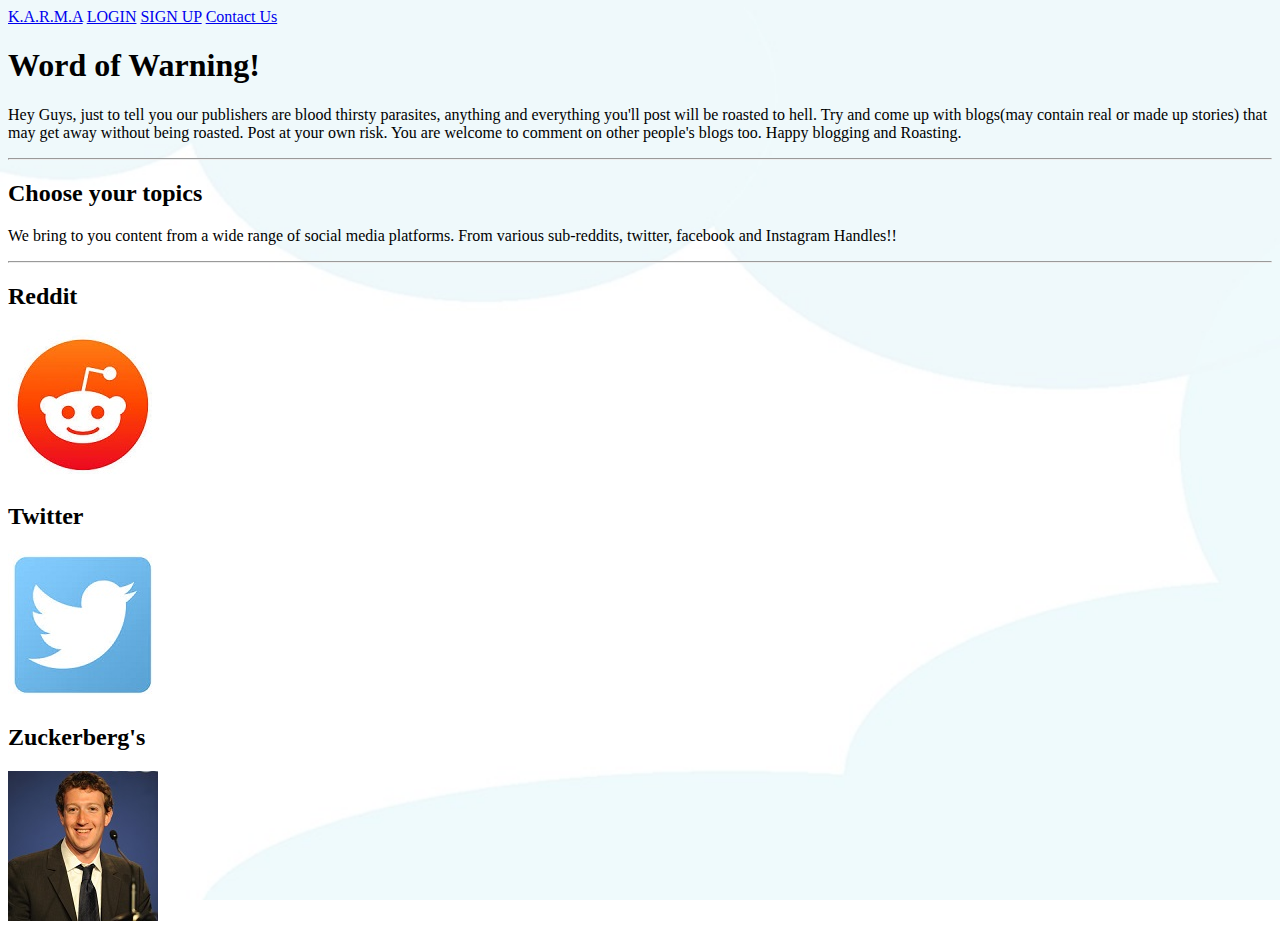
==== home.html @ 52e42bc7 "Add files via upload" ====
<!DOCTYPE html>
<html>
<head>
	<title>Homepage</title>
	<link rel="stylesheet" href="CSS/styles-home.css">
	<link rel="stylesheet" href="CSS/bootstrap.min.css">
	<link href="https://fonts.googleapis.com/css2?family=Bangers&display=swap" rel="stylesheet">
	<link href="https://fonts.googleapis.com/css2?family=Lobster&display=swap" rel="stylesheet">
	<link href="https://fonts.googleapis.com/css2?family=Raleway+Dots&display=swap" rel="stylesheet">
</head>
<style>
body {
  background-image: url('karma.jpg');
  background-repeat: no-repeat;
  background-attachment: fixed;
  background-size: cover;
}
</style>

<body>
			<nav class="navbar navbar-light">
 				 <a id="karma" class="navbar-brand"  href="index.html">K.A.R.M.A</a>
  
  			<span>
  				<span>
  					<a href="login.html">LOGIN</a>
  				</span>
				<span><a href="signup.html">SIGN UP</a>
  			 	</span>
    			<span><a href="contact.html">Contact Us</a>
   				</span>
  			</span>
			</nav>
			<div style="background-image: url('karma.jpg');">
			</div>


			<div class="row"> 
<header class="col-lg-12 col-md-12 col-sm-12">
				<h1>Word of Warning!</h1>
				 <p>Hey Guys, just to tell you our publishers are blood thirsty parasites, anything and everything you'll post will be roasted to hell. Try and come up with blogs(may contain real or made up stories) that may get away without being roasted. Post at your own risk. You are welcome to comment on other people's blogs too. Happy blogging and Roasting. </p> 
				 </div>
				 <hr>
				</header>

<content>
				 <h2>Choose your topics</h2>
				 <p> We bring to you content from a wide range of social media platforms.
				  From various sub-reddits, twitter, facebook and Instagram Handles!!</p>
				  <hr>

				  <div class="row">
        <div class="col-lg-4 col-md-12 col-sm-12">
            <section class="name">
                <h2>Reddit</h2>
                </section>
                <a href="reddit.html" >
                	<img src="reddit.jpg" class="center">
                </a>
            
        </div>
        <div class="col-lg-4 col-md-12 col-sm-12">
            <section class="name">
                <h2>Twitter</h2>
                 </section>
                <a href="twitter.html">
                	<img src="twitter.jpg" class="center">
                </a>
           
        </div>
        <div class="col-lg-4 col-md-12 col-sm-12">
            <section class="name">
                <h2>Zuckerberg's</h2>

		</section>

                <a href="fbig.html">
                	<img src="fbig.jpg" class="center">
                </a>
        	</div>
			
</content>


</body>
</html>
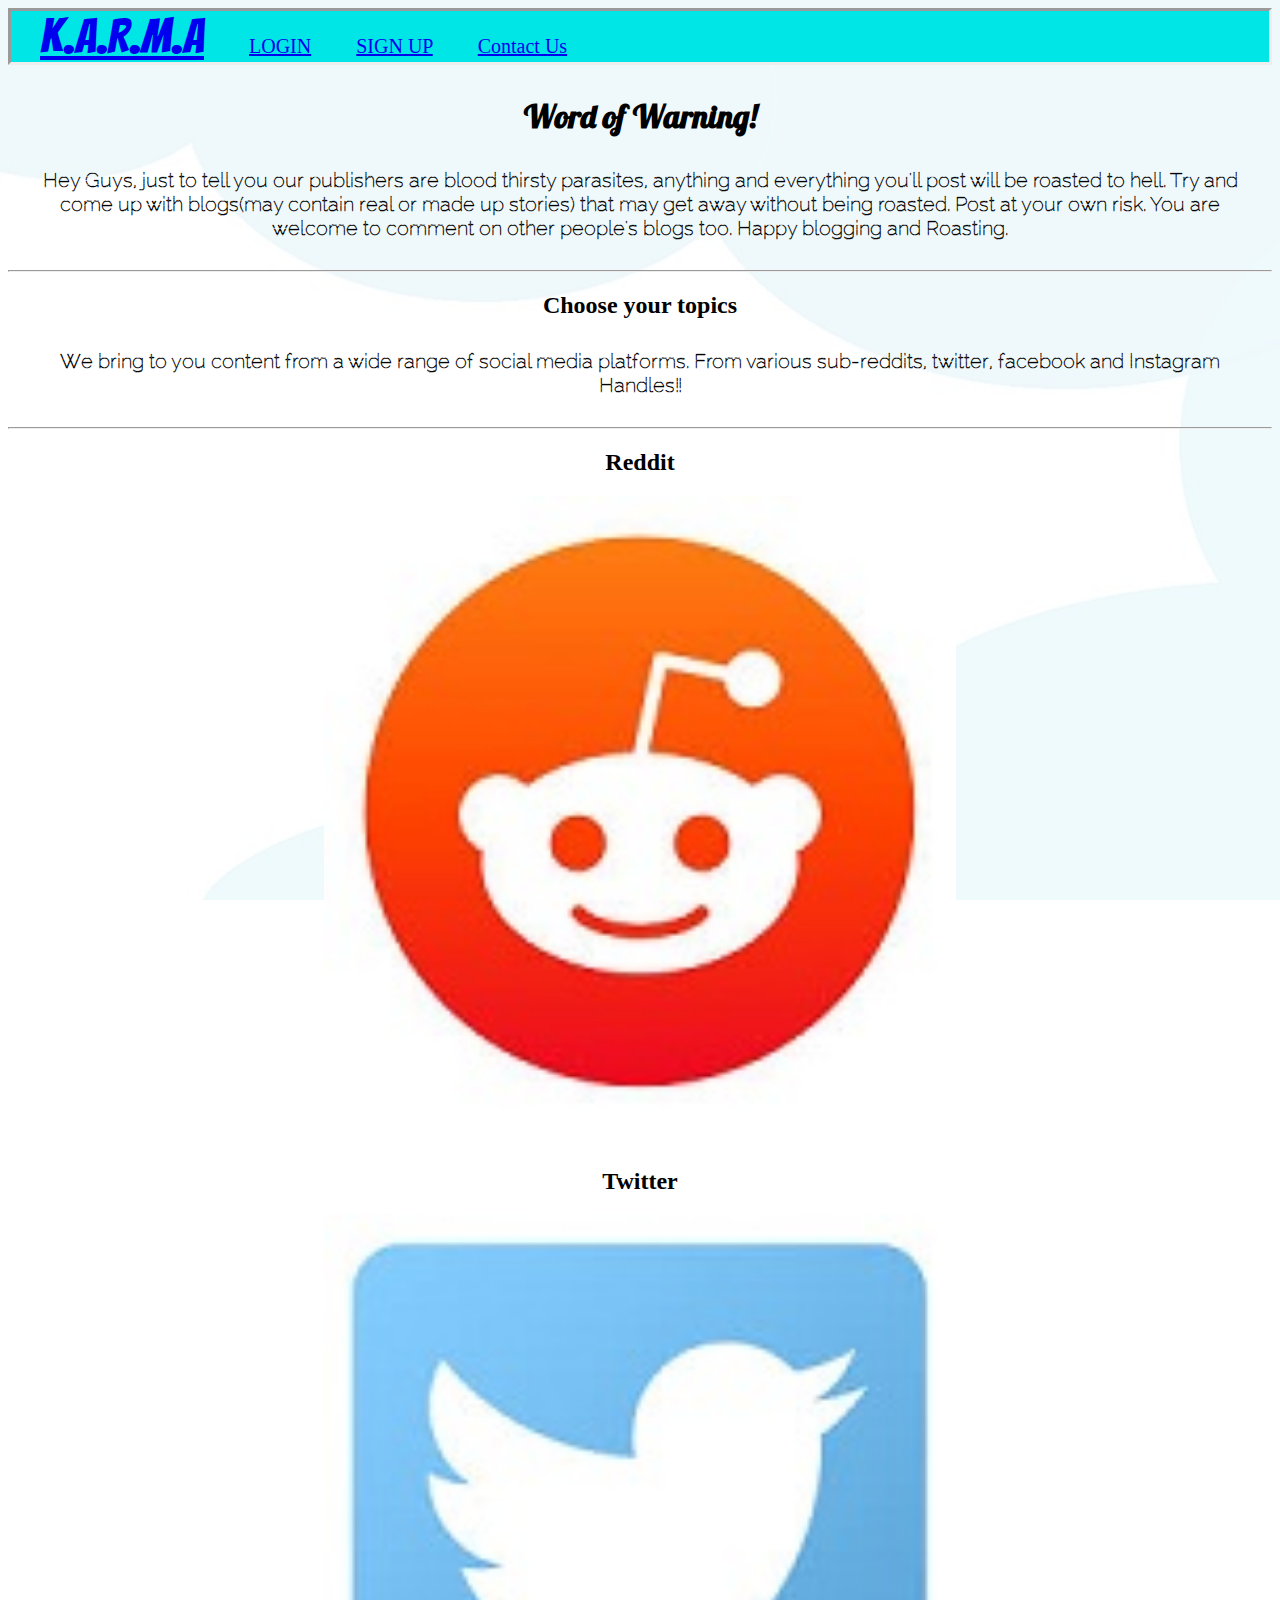
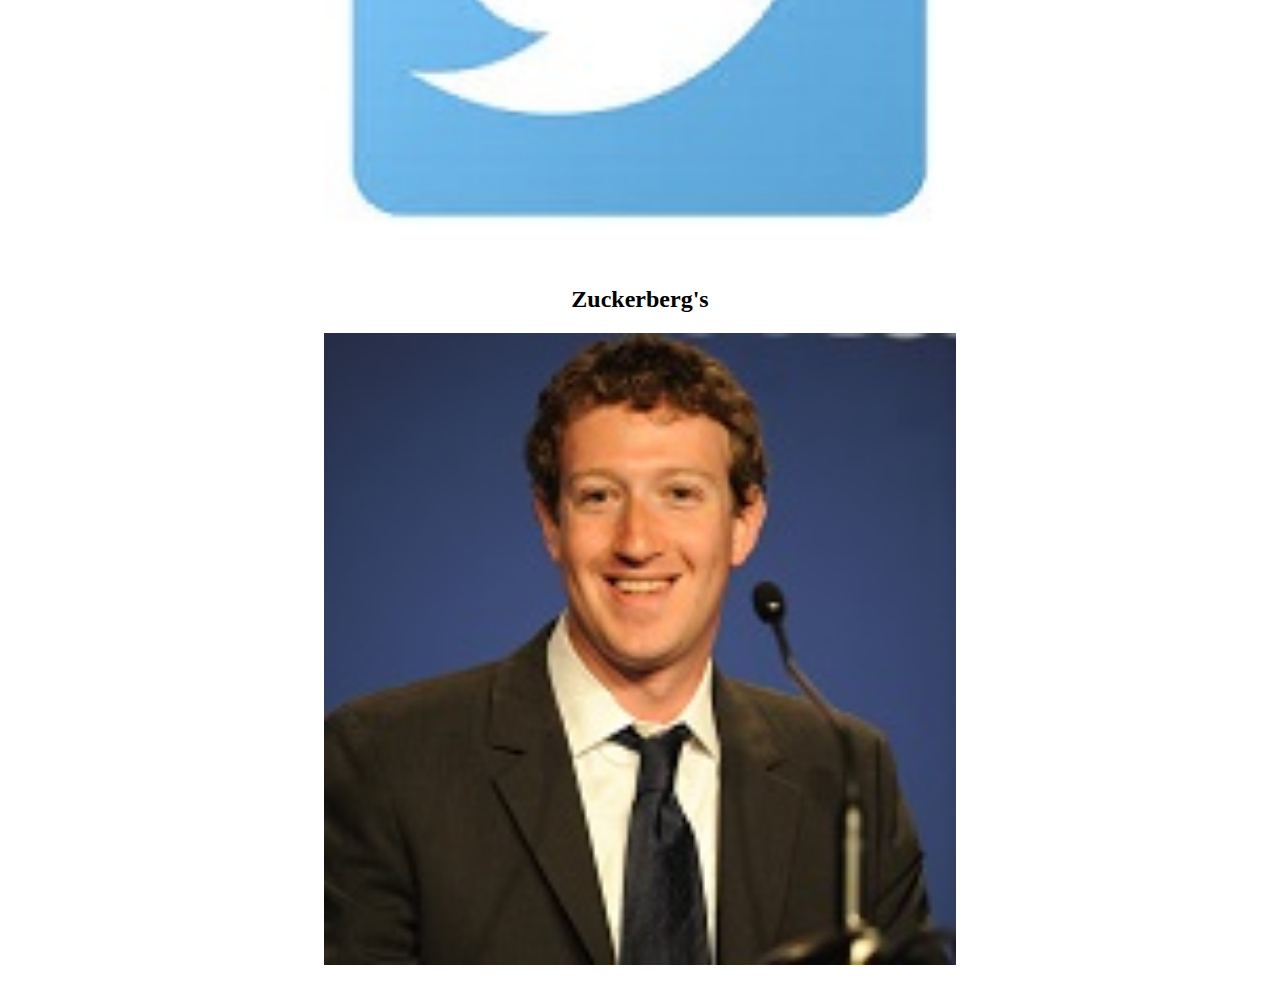
==== commit 4844da5f: "Update home.html" ====
--- a/home.html
+++ b/home.html
@@ -2,8 +2,8 @@
 <html>
 <head>
 	<title>Homepage</title>
-	<link rel="stylesheet" href="CSS/styles-home.css">
-	<link rel="stylesheet" href="CSS/bootstrap.min.css">
+	<link rel="stylesheet" href="css/styles-home.css">
+	<link rel="stylesheet" href="css/bootstrap.min.css">
 	<link href="https://fonts.googleapis.com/css2?family=Bangers&display=swap" rel="stylesheet">
 	<link href="https://fonts.googleapis.com/css2?family=Lobster&display=swap" rel="stylesheet">
 	<link href="https://fonts.googleapis.com/css2?family=Raleway+Dots&display=swap" rel="stylesheet">
--- a/css/styles-home.css
+++ b/css/styles-home.css
@@ -0,0 +1,67 @@
+
+.navbar{
+
+  border-style: inset;
+
+	    background-color: #00e6e6;
+	    font-size: 20px;
+}
+
+.navbar-brand{
+	padding-left: 29px;
+}
+
+
+span{
+	padding-right: 20px;
+	padding-left: 20px;
+	text-decoration:none;
+ }
+
+#karma{
+	font-size: 48px;
+	  font-family: 'Bangers', cursive;
+}
+
+
+h1{
+	text-align: center;
+	font-family: 'Lobster', cursive;
+	padding-top: 10px;
+}
+
+p{
+	text-align: center;
+	font-family: 'Raleway Dots', cursive;
+	font-size: 20px;
+	font-weight: bold;
+	padding-right: 10px;
+	padding-left: 10px;
+	padding-top: 10px;
+	padding-bottom: 10px;
+}
+
+h2{
+	text-align: center;
+}
+
+.name{
+	text-align: center;
+}
+
+.center {
+  display: block;
+  margin-left: auto;
+  margin-right: auto;
+  width: 50%;
+}
+
+img{
+	padding-bottom: 20px;
+	max-height: 100%;
+}
+
+
+
+
+
